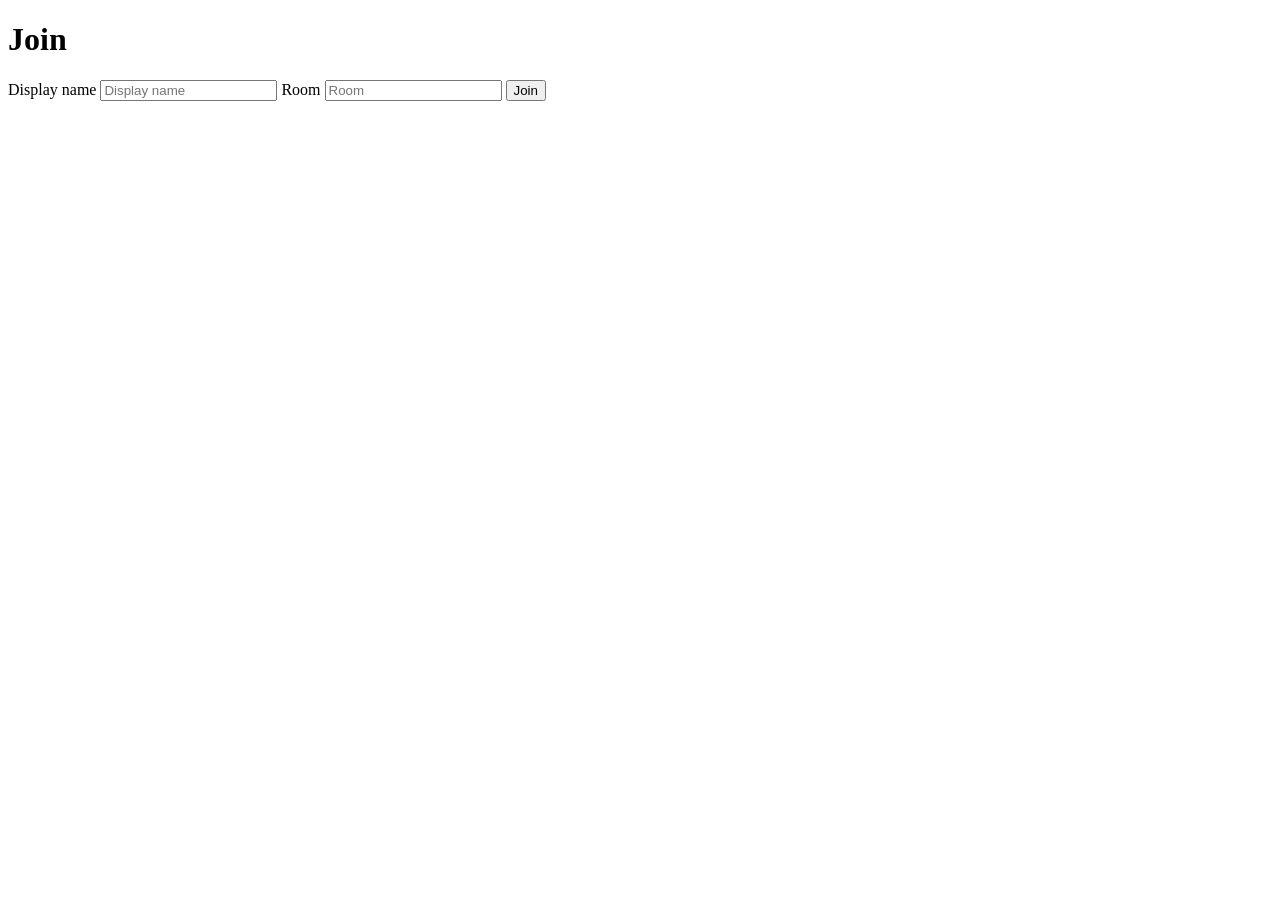
==== public/index.html @ 62ac2558 "Init commit" ====
<!DOCTYPE html>
<html>
    <head>
        <title>Chat App</title>
        <link rel="icon" href="/img/favicon.png">
        <link rel="stylesheet" href="/css/styles.min.css">
    </head>
    <body>
        <div class="centered-form">
            <div class="centered-form__box">
                <h1>Join</h1>
                <form action="/chat.html">
                    <label>Display name</label>
                    <input type="text" name="username" placeholder="Display name" required>
                    <label>Room</label>
                    <input type="text" name="room" placeholder="Room" required>
                    <button>Join</button>
                </form>
            </div>
        </div>
    </body>
</html>
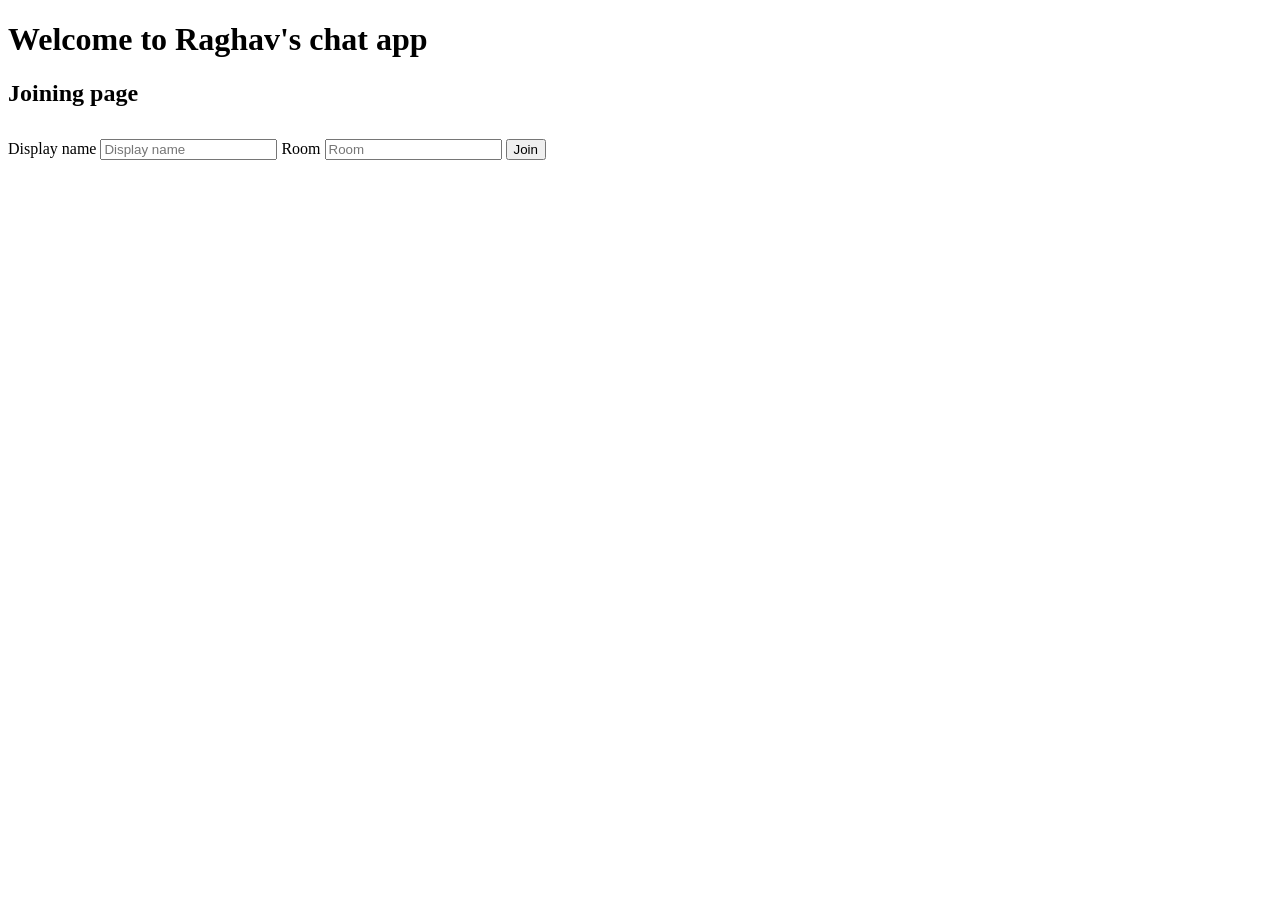
==== commit 57d265cd: "Styling purpose" ====
--- a/public/index.html
+++ b/public/index.html
@@ -7,8 +7,10 @@
     </head>
     <body>
         <div class="centered-form">
+            
             <div class="centered-form__box">
-                <h1>Join</h1>
+                <h1>Welcome to Raghav's chat app</h1>
+                <h2 style="margin-bottom: 2rem;">Joining page</h2>
                 <form action="/chat.html">
                     <label>Display name</label>
                     <input type="text" name="username" placeholder="Display name" required>
